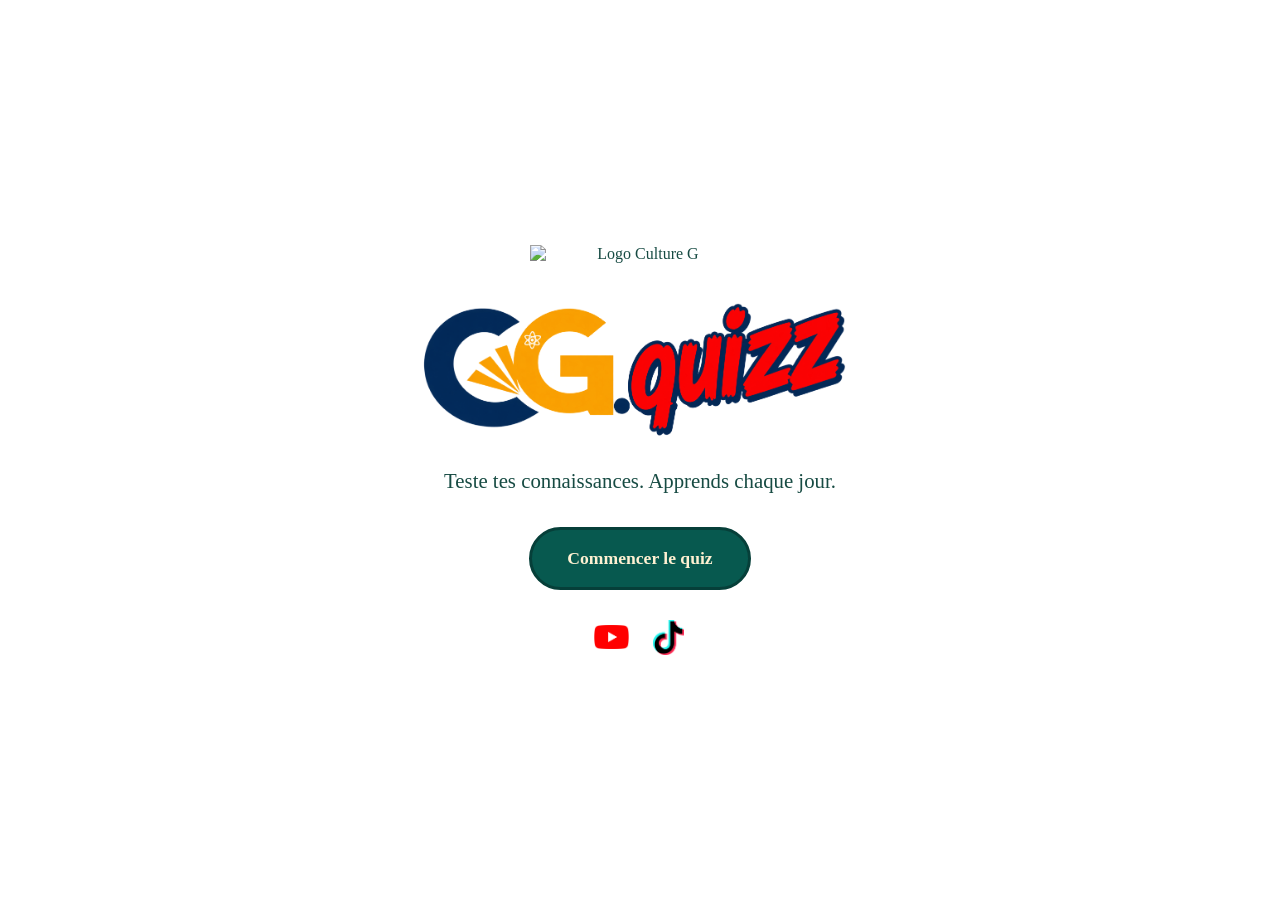
==== index.html @ a6cb8ad2 "Add files via upload" ====
<!DOCTYPE html>
<html lang="fr">
<head>
    <meta charset="UTF-8">
    <meta name="viewport" content="width=device-width, initial-scale=1.0">

    <title>CG.quizz | Culture générale</title>
    <meta name="description" content="Teste tes connaissances avec CG.quizz !">

    <link rel="stylesheet" href="style.css">
</head>

<body>

    <main class="container">

        <img src="logo.png" alt="Logo Culture G" class="logo">

        <img src="cg.quizz logo.png" alt="cg.quizz logo" class="logo-principal">

        <p class="slogan">Teste tes connaissances. Apprends chaque jour.</p>

        <button
class="start-button"
type="button"
onclick="window.location.href='quiz.html'"
>
Commencer le quiz
</button>

<div class="social-links">

    <!-- Icône YouTube -->
    <a href="https://youtube.com/@culture.generale69?si=cF1Rbsw-HnzDqtBV"
       target="_blank"
       rel="noopener noreferrer"
       aria-label="Retrouve-nous sur YouTube">

        <img src="youtube.logo.png"
             alt="YouTube"
             class="social-icon">

    </a>

    <!-- Icône TikTok -->
    <a href="https://www.tiktok.com/@culture.generale69?_r=1&_t=ZS-9Ay9IFy0VJG"
       target="_blank"
       rel="noopener noreferrer"
       aria-label="Retrouve-nous sur TikTok">

        <img src="tiktok.logo.png"
             alt="TikTok"
             class="social-icon">

    </a>

</div>

    </main>

</body>
</html>
---- style.css ----
/* REGLAGES GENERAUX */

* {
    box-sizing: border-box;
    margin: 0;
    padding: 0;
}

body {
    min-height: 100vh;
    font-family: Georgia, serif;
    color: #174b43;

    /* Image d'arrière-plan */
    background-image: url("fond.vintage.png");
    background-size: cover;
    background-position: center center;
    background-repeat: no-repeat;
    background-attachment: fixed;

    /* Positionnement du contenu */

    display: flex;
    justify-content: center;
    align-items: center;

    text-align: center;
    padding: 35px 20px;
}


/* CONTENU PRINCIPAL */

.container {
    width: 100%;
    max-width: 700px;
    display: flex;
    flex-direction: column;
    align-items: center;
}

/* LOGO ORIGINAL */

.logo {
    display: block;
    width: 220px;
    max-width: 70%;
    height: auto;
    margin-bottom: 25px;
}

/* LOGO PRINCIPAL CG.QUIZZ */

.logo-principal {
    display: block;
    width: 100%;
    max-width: 450px;
    height: auto;
    margin: 0 auto 25px;
}

/* TITRE CG.QUIZZ */

h1 {
    font-size: clamp(3rem, 8vw, 5rem);
    margin-bottom: 20px;
    font-weight: bold;
    letter-spacing: -2px;
    line-height: 1.1;
}

.cg {
    color: #173d68;
}

.quizz {
    color: #d52f20;
    font-family: Impact, fantasy;
    letter-spacing: -1px;
}

/* SLOGAN */

.slogan {
    font-size: 1.3rem;
    line-height: 1.6;
    margin-bottom: 30px;
}

/* BOUTON COMMENCER */

.start-button {
    display: inline-block;
    background-color: #07594f;
    color: #fff1d2;

    border: 3px solid #063f39;
    border-radius: 50px;

    padding: 18px 35px;
    font-family: Georgia, serif;
    font-size: 1.1rem;
    font-weight: bold;

    cursor: pointer;
    transition: transform 0.2s, background-color 0.2s;
}

.start-button:hover {
    background-color: #0b7465;
    transform: scale(1.04);
}

.start-button:focus-visible {
    outline: 3px solid #173d68;
    outline-offset: 4px;
}

/* TELEPHONES */

@media (max-width: 480px) {
    .logo {
        width: 180px;
    }

.logo-principal {
width: 100%;
max-width: 350px;
}
    h1 {
        font-size: 3rem;
    }

    .slogan {
        font-size: 1.1rem;
    }

    .start-button {
        padding: 15px 24px;
        font-size: 1rem;
    }
}

@media (max-width: 600px) {
    body {
        background-position: center center;
        background-attachment: scroll;
        padding: 25px 15px;
    }

    .container {
        max-width: 100%;
    }
}

/* ICÔNES DES RÉSEAUX SOCIAUX */

.social-links {
    display: flex;
    justify-content: center;
    align-items: center;
    gap: 22px;
    margin-top: 30px;
}

.social-icon {
    display: block;
    width: 35px;
    height: 35px;
    object-fit: contain;
    transition: transform 0.2s ease;
}

.social-links a:hover .social-icon {
    transform: scale(1.12);
}

/* ADAPTATION AUX PETITS ÉCRANS */

@media (max-width: 480px) {
    .social-icon {
        width: 30px;
        height: 30px;
    }
}
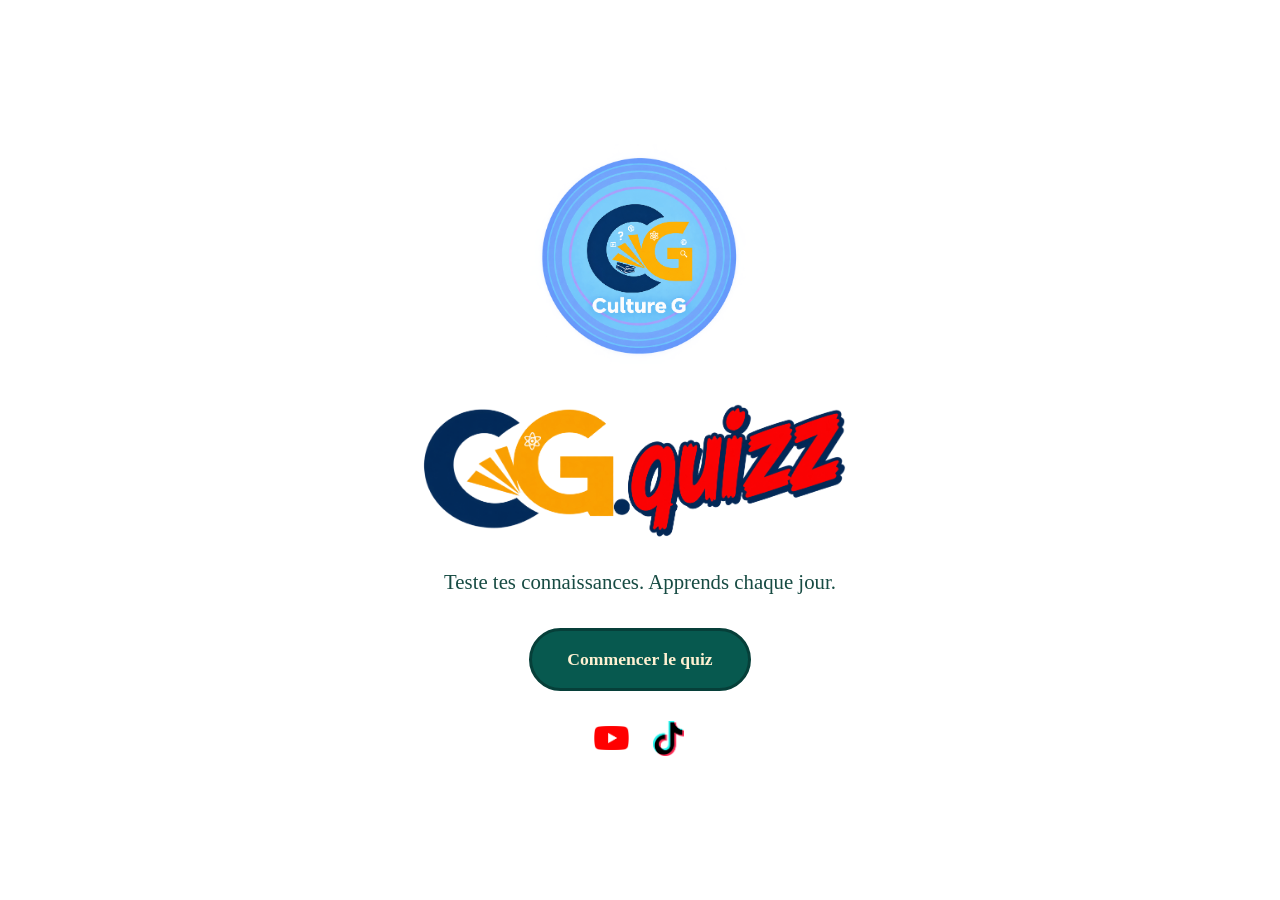
==== commit efb34be1: "Fix logo image source and improve HTML structure Updated image source for logo and ensured proper HT" ====
--- a/index.html
+++ b/index.html
@@ -14,7 +14,7 @@
 
     <main class="container">
 
-        <img src="logo.png" alt="Logo Culture G" class="logo">
+        <img src="logo.PNG" alt="Logo Culture G" class="logo">
 
         <img src="cg.quizz logo.png" alt="cg.quizz logo" class="logo-principal">
 
@@ -59,4 +59,4 @@
     </main>
 
 </body>
-</html>+</html>
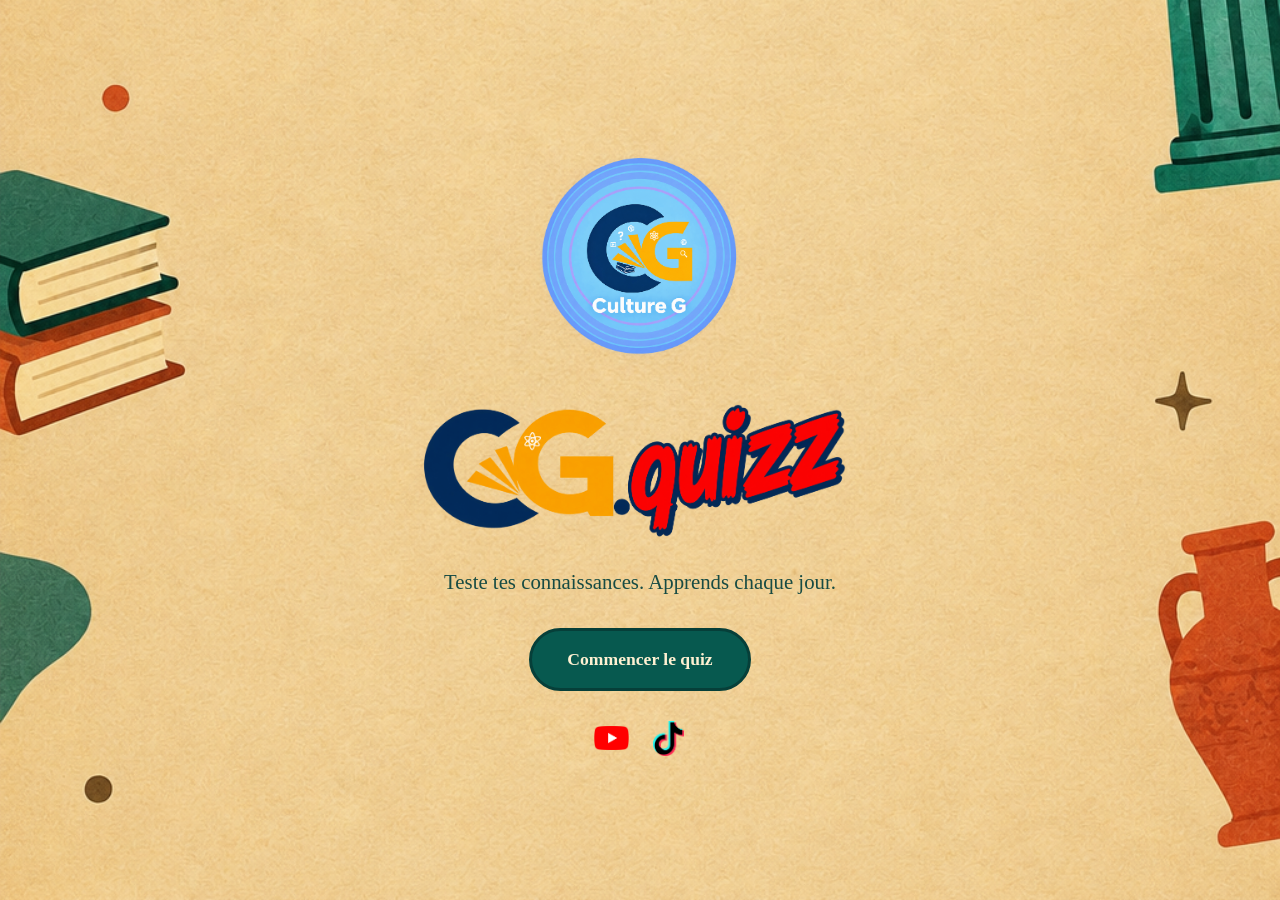
==== commit ae2e2e42: "Integrate Google Analytics into index.html Added Google Analytics tracking script to the head sectio" ====
--- a/index.html
+++ b/index.html
@@ -7,6 +7,15 @@
     <title>CG.quizz | Culture générale</title>
     <meta name="description" content="Teste tes connaissances avec CG.quizz !">
 
+    <!-- Google Analytics -->
+    <script async src="https://www.googletagmanager.com/gtag/js?id=G-1C0V2STFBV"></script>
+    <script>
+        window.dataLayer = window.dataLayer || [];
+        function gtag(){dataLayer.push(arguments);}
+        gtag('js', new Date());
+
+        gtag('config', 'G-1C0V2STFBV');
+    </script>
     <link rel="stylesheet" href="style.css">
 </head>
 
--- a/style.css
+++ b/style.css
@@ -12,7 +12,7 @@
     color: #174b43;
 
     /* Image d'arrière-plan */
-    background-image: url("fond.vintage.png");
+    background-image: url("fond.vintage.PNG");
     background-size: cover;
     background-position: center center;
     background-repeat: no-repeat;
